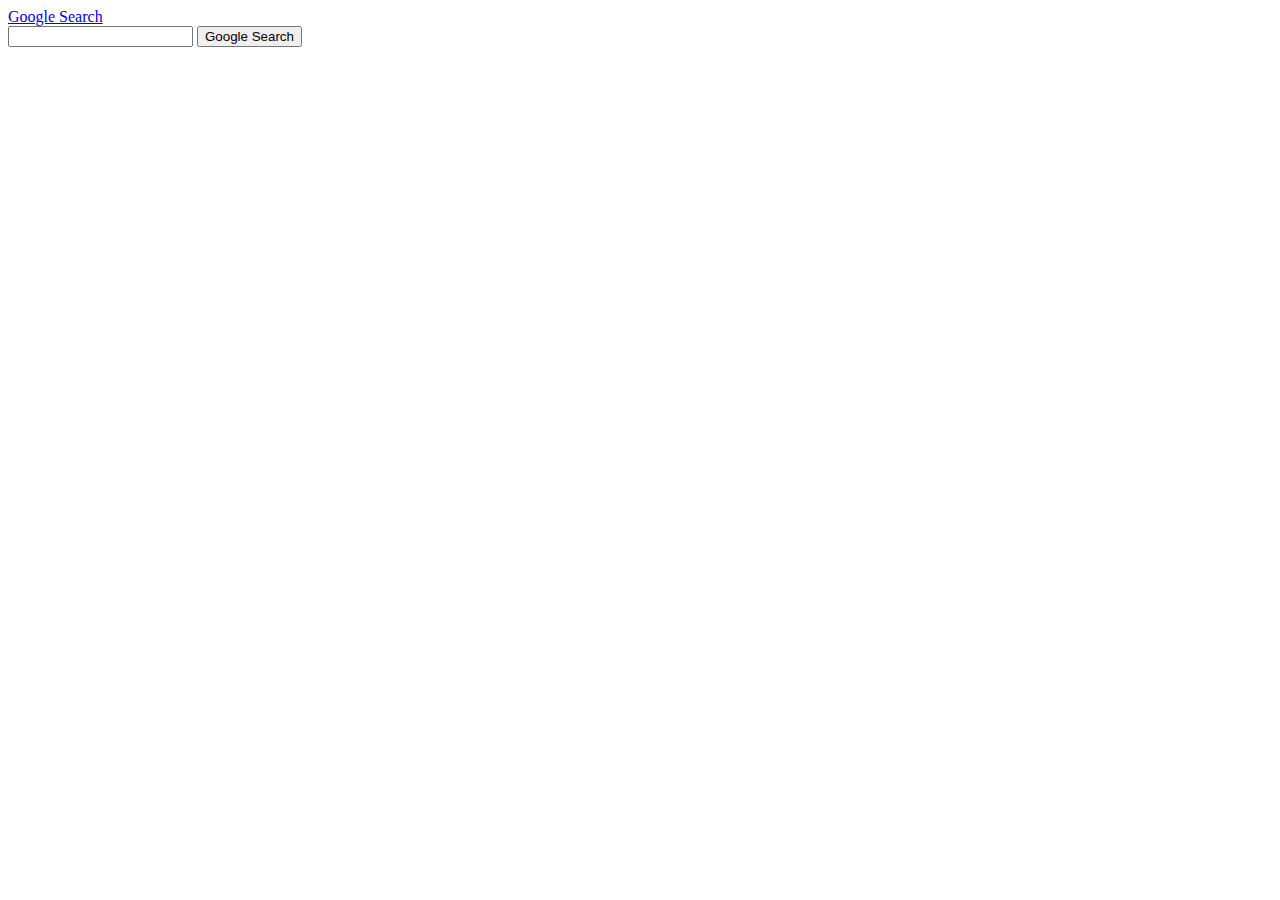
==== advanced.html @ 00cab0fb "All pages added" ====
<!DOCTYPE html>
<html lang="en">
    <head>
        <title>Google Advanced Search</title>
    </head>
    <body>
        <div #navbar>
            <a href='index.html'>Google Search</a>
        </div>
        <form action="https://google.com/search">
            <input type="text" name="q">
            <input type="submit" value="Google Search">
        </form>
    </body>
</html>
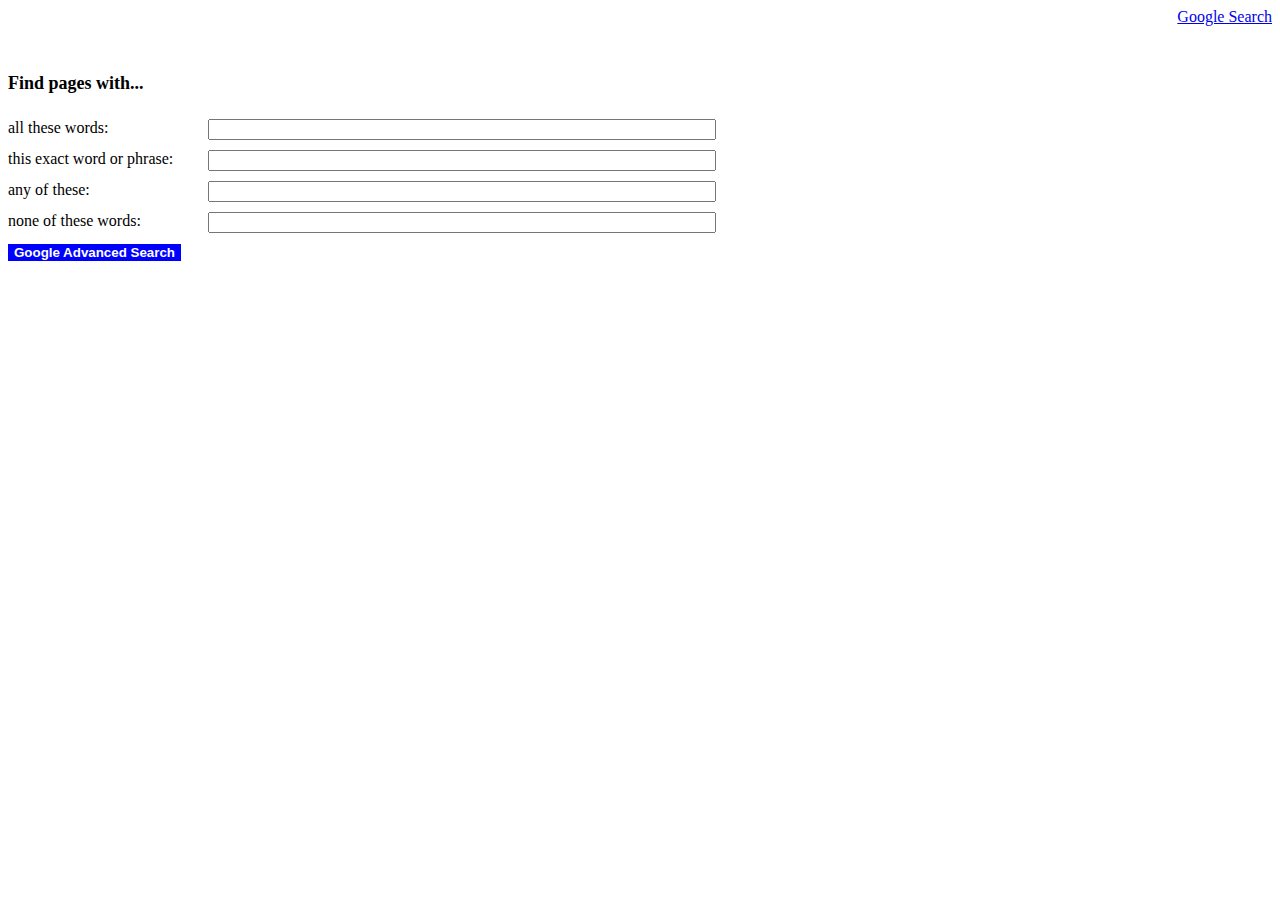
==== commit 590548cd: "all except get lucky" ====
--- a/advanced.html
+++ b/advanced.html
@@ -2,14 +2,38 @@
 <html lang="en">
     <head>
         <title>Google Advanced Search</title>
+        <link rel='stylesheet' href='styles.css'>
+         
     </head>
     <body>
-        <div #navbar>
+        <div id = "navbar">
             <a href='index.html'>Google Search</a>
         </div>
-        <form action="https://google.com/search">
-            <input type="text" name="q">
-            <input type="submit" value="Google Search">
+        <div style='margin-bottom: 25px;'>
+            <b style='font-size: large;'>Find pages with...</b>
+        </div>
+        <form class='advanced' action="https://google.com/search">
+            <div class='entrada'>all these words: </div>
+            <div>
+                <input class='entr' type="text" name="as_q">
+            </div>
+            <div class='entrada'>this exact word or phrase: </div>
+            <div>
+                <input class='entr' type="text" name="as_epq">
+            </div>
+            <div class='entrada'>any of these: </div>
+            <div>
+                <input class='entr' type="text" name="as_oq">
+            </div>
+            <div class='entrada'>none of these words: </div>
+            <div>
+                <input class='entr' type="text" name="as_eq">
+            </div>
+
+
+
+            <div><input id='avanzado' type="submit" value="Google Advanced Search"></div>
+            
         </form>
     </body>
 </html>--- a/styles.css
+++ b/styles.css
@@ -0,0 +1,36 @@
+#navbar{
+    height: 40px;
+    text-align: right;
+    margin-bottom: 25px;
+}
+
+form{
+    text-align: center;
+}
+
+a{
+    margin-left: 10px;
+}
+
+#texto{
+    border-radius: 12px;
+    margin-bottom: 10px;
+}
+.advanced{
+    text-align: left;
+}
+.entrada{
+    width: 200px;
+    float:left;
+    margin-bottom: 10px;
+}
+.entr{
+    width: 500px;
+    margin-bottom: 10px;
+}
+#avanzado{
+    color: white;
+    background-color: blue;
+    font-weight: bold;
+    border: none;
+}